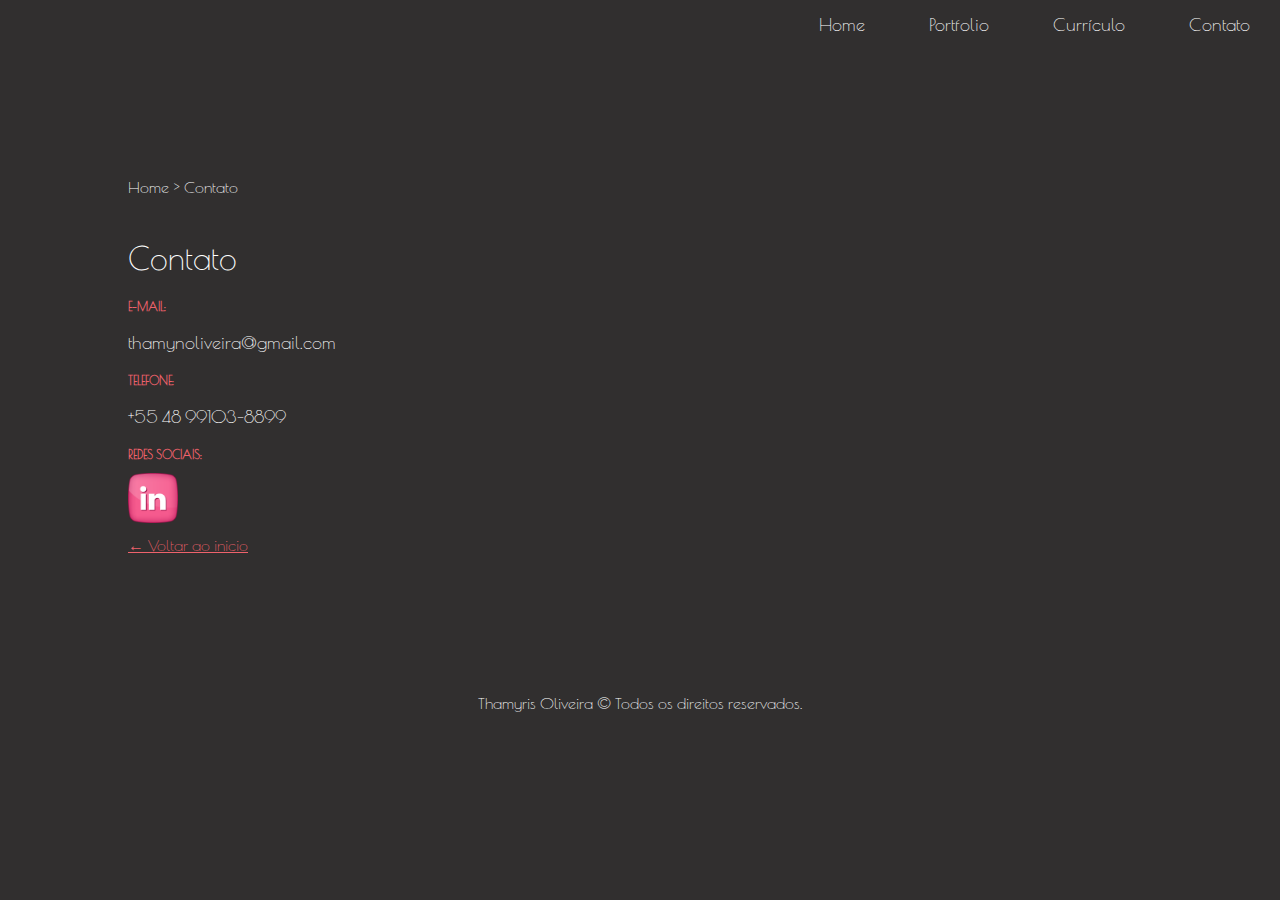
==== contato.html @ 6dea1c1a "Criação pagina portifolio online." ====
<!DOCTYPE html>   

<html>

	<head>
		<title>Contato - Thamyris Oliveira</title>

		<meta charset="utf-8">
		<link rel="stylesheet" href="css/styles.css">
		<link href="https://fonts.googleapis.com/css?family=Poiret+One&display=swap:100,400" rel="stylesheet">
		<script type="text/javascript" src="js/scripts.js"></script>
	</head>


	<body>

			<div id="navigation" class="navigation">
				<ul>
					<li> <a href="index.html"> Home</a></li>
					<li><a href="portfolio.html"> Portfolio</a></li>
					<li><a href="curriculo.html"> Currículo</a></li>
					<li><a href="contato.html"> Contato</a></li>
					<li id="threeline-icon" class="threeline-icon" onclick="openNav()">  &#9776;</li>
				</ul>
			</div>

			<div class="conteudo-contato"> 
					
				<ul class="caminho">
					<li><a href="index.html"> Home</a></li>
					<li>></li>
					<li> Contato</li>
				</ul>

				<h1>Contato</h1>
			

				<h3>E-mail:</h3>
				<p>thamynoliveira@gmail.com</p>

				<h3>Telefone:</h3>
				<p>+55 48 99103-8899</p>

				<h3>Redes Sociais:</h3>
				<a href="https://www.linkedin.com/in/thamyris-oliveira-999ab181/" target="_blank" ><img class="social-img" src="img/linkedin.png" alt="link para o LinkedIn"> </a>

				<br>
				<a class="back-link" href="index.html">&larr; Voltar ao inicio<a>

			</div>	

			<div class="rodape" >
				<p> Thamyris Oliveira &#169; Todos os direitos reservados. </p>
			</div>

	</body>

</html>
---- css/styles.css ----
html, body{
	margin: 0;
	padding: 0;

}

body{
	background-color: #312F2F  ;
	font-family: 'Poiret One', cursive;
}

.navigation {
	background-color: #312F2F ;
	color: white;
	height: 50px;

	animation-name: navegacao;
	animation-duration: 3s;
}
.navigation ul{
	margin-top: 0;
	list-style: none;
	padding-left: 0;
	text-align: right;
	height: 40px;
}
.navigation li{
	display: inline-block;
	padding-left: 30px;
	padding-right: 30px;
	line-height: 50px;
	font-size: 18px;	
}
.navigation a {
	color: white;
	text-decoration: none;
}
.navigation a:hover{
	color: #EF626C;
}
.navigation li.threeline-icon {
	display: none;
}
.navigation li.threeline-icon:hover {
	color: #EF626C;
	cursor: pointer;
}
.capa {
	color: white;
	vertical-align: top;

}
.capa span{
	color: #EF626C;
	display: block;
	text-align: center;
}
.capa div{
	display: inline-block;
	height: 650px;
}
.profile-pic{
	width: 40%;
	text-align: center;

	animation-name: profile-anime;
	animation-duration: 3s; 
	
}
.profile-pic img{
	width: 300px;
	border-radius: 300px;
	margin-top: 80px;
}
.profile-title {
	vertical-align: top;
	width:59%;


	animation-name: profile-anime;
	animation-duration: 3s; 
}
.profile-title h1{
	font-size: 62px;
	margin-top: 150px;
	text-transform: uppercase;
	font-weight: 500;
	line-height: 60px;
}
.profile-title h2{
	font-size: 18px;
	font-weight: 100;
	margin-top: -26px;
}
.main{
	font-family:'Poiret One', cursive;
	color: white;
	padding: 80px 180px 80px 180px;

}
.foto-cv{
	width: 350px;
	border-radius: 350px;
	float: right;
	margin-top: 15px;
}
.main h1{
	color: white;
	font-weight: normal
}
.main h2{
	color: white;
	font-size: 16px;
	font-weight: 80px;
	text-transform: uppercase;
	margin-top: 40px;  
}
.main h3{
	font-size: 12px;
	color:#EF626C;
	text-transform: uppercase;
}
.main p{
	color: white;
	font-size: 18px;
	font-weight: 100;
	line-height: 24px;
	text-align: justify;
}
.caminho {
	margin-top: 0;
	list-style: none;
	padding-left: 0;
	height: 40px;
}
.caminho li{
	display: inline-block;
}
.caminho a{
	color: white;
	text-decoration: none;
}
.rodape {
	color: white;
	text-align: center;
}
.rodape p{
	line-height: 40px;
	letter-spacing: 3%;
	margin-bottom: 0;
}
.conteudo-curriculo {
	font-family:'Poiret One', cursive;
	color: white;
	padding: 80px, 180px, 80px, 180px;
	margin: 10%;


	animation-name: conteudo;
	animation-duration: 2s;

}
.social-img {
	width: 50px;
	margin-bottom: 10px;
	margin-right: 10px;
}
.conteudo-curriculo h1{
	color: white;
	font-weight: normal
}
.conteudo-curriculo h2{
	color: white;
	font-size: 16px;
	font-weight: 80px;
	text-transform: uppercase;
	margin-top: 40px;  
}
.conteudo-curriculo h3{
	font-size: 12px;
	color:#EF626C;
	text-transform: uppercase;
}
.conteudo-curriculo p{
	color: white;
	font-size: 18px;
	font-weight: 100;
	line-height: 24px;
	text-align: justify;
}
.conteudo-contato {
	font-family:'Poiret One', cursive;
	color: white;
	padding: 80px, 180px, 80px, 180px;	
	margin: 10%;


	animation-name: conteudo;
	animation-duration: 2s;
}
.conteudo-contato h1{
	color: white;
	font-weight: normal
}
.conteudo-contato h2{
	color: white;
	font-size: 16px;
	font-weight: 80px;
	text-transform: uppercase;
	margin-top: 40px;  
}
.conteudo-contato h3{ 
	font-size: 12px;
	color:#EF626C;
	text-transform: uppercase;
}
.conteudo-contato p {
	color: white;
	font-size: 18px;
	font-weight: 100;
	line-height: 24px;
	text-align: justify;
}
.conteudo-portfolio {
	font-family:'Poiret One', cursive;
	color: white;
	padding: 80px, 180px, 80px, 180px;	
	margin: 10%;

	animation-name: conteudo;
	animation-duration: 2s;
}
.conteudo-portfolio h1{
	color: white;
	font-weight: normal
}
.conteudo-portfolio h2{
	color: white;
	font-size: 16px;
	font-weight: 80px;
	text-transform: uppercase;
	margin-top: 40px;  
}
.conteudo-portfolio h3{ 
	font-size: 12px;
	color:#EF626C;
	text-transform: uppercase;
}
.conteudo-portfolio p{
	color: white;
	font-size: 18px;
	font-weight: 100;
	line-height: 24px;
	text-align: justify;
}
.miniatura {
	width: 320px;
	height: 320px;
	margin-right: 10px;
	margin-bottom: 10px;
	display: inline-block;
	background-size: contain;
	overflow: hidden;

	animation-name: conteudo;
	animation-duration: 2s;
}
.miniatura a {
	text-decoration: none;
}
.blackbox {
	width: 100%;
	height: 100%;
	background-color: black;
	opacity: 0;
	padding-top: 120px;
	transition: 1s
}
.blackbox-text {
	text-align: center;
}

.blackbox:hover {
	opacity: 0.8;
	transition: 1s;

}
.blackbox-text h1{
	font-size: 16px;
	text-transform: uppercase;
	margin-top: 0;

}
.blackbox-text h2{
	margin-top: 0;
	text-transform: none;
	font-weight: normal;

 }
.pagina-trabalho {
	font-family:'Poiret One', cursive;
	color: white;
	padding: 80px, 180px, 80px, 180px;
	margin: 10%;

}
.pagina-trabalho h1{
	color: white;
	font-weight: normal
}
.pagina-trabalho h2{
	color: white;
	font-size: 16px;
	font-weight: 80px;
	text-transform: uppercase;
	margin-top: 40px;  
}
.pagina-trabalho h3{
	font-size: 12px;
	color:#EF626C;
	text-transform: uppercase;
}
.pagina-trabalho p{
	color: white;
	font-size: 18px;
	font-weight: 100;
	line-height: 24px;
	text-align: justify;
}
.foto-trabalhos {
	width: 100%;
	margin-bottom: 10px;
	margin-top: 10px;
}

.back-link{
	color:#EF626C;
}

@keyframes profile-anime {
	0% {opacity: 0; transform: translate(100px, 0px)}
	100% {opacity: 1; transform: translate(0px, 0px)}
}

@keyframes conteudo {
	0% {opacity: 0; transform: translate(-20px, 0px)}
	100% {opacity: 1; transform: translate(0px, 0px)}
}
@keyframes navegacao {
	0% {opacity: 0; }
	50%{ opacity: 0; }
	100% {opacity: 1;}
}
@keyframes box-text {
	0% { opacity: 0; }
	100% {opacity: 100;}
}

@media (max-width: 1000px){
.navigation li{
	display: none;
}
.navigation li.threeline-icon{
	display: inline-block;
}
.capa div{
	display:block;
	height:auto;

}
.profile-pic {
	width: 100%;
}
.profile-pic img{
	max-width: 80%;
	margin-top: 0;
}
.profile-title {
	width: 100%;
} 
.profile-title h1{
	text-align: center;
	font-size: 40px;
	margin-top: 30px;
	margin-left: 20px;
	margin-right: 20px;
}
.profile-title h2{
	text-align: center;
	margin-left: 20px;
	margin-right: 20px;
}
.conteudo-curriculo {
	padding: 10px, 5%, 40px, 5%;
	margin: 10%;
	text-align: left;
}
.conteudo-curriculo p{
	text-align: left;
}
.foto-cv {
	max-width: 60%;
	margin-top: 10%;
}
.conteudo-contato {
	padding: 10px, 5%, 40px, 5%;
	margin: 10%;
	text-align: left;

}
.miniatura {
	max-width: 100%;
	background-size: auto 100%;
}
.blackbox {
	opacity: 0.6;
}
.menujs {
	 height: auto;
}
.menujs ul {
	height: auto;
	text-align: center;
	padding-right: 20%;
	padding-left: 20%; 	
}
.menujs li {
	display: block;
	border-bottom: solid grey 1px;
}
}
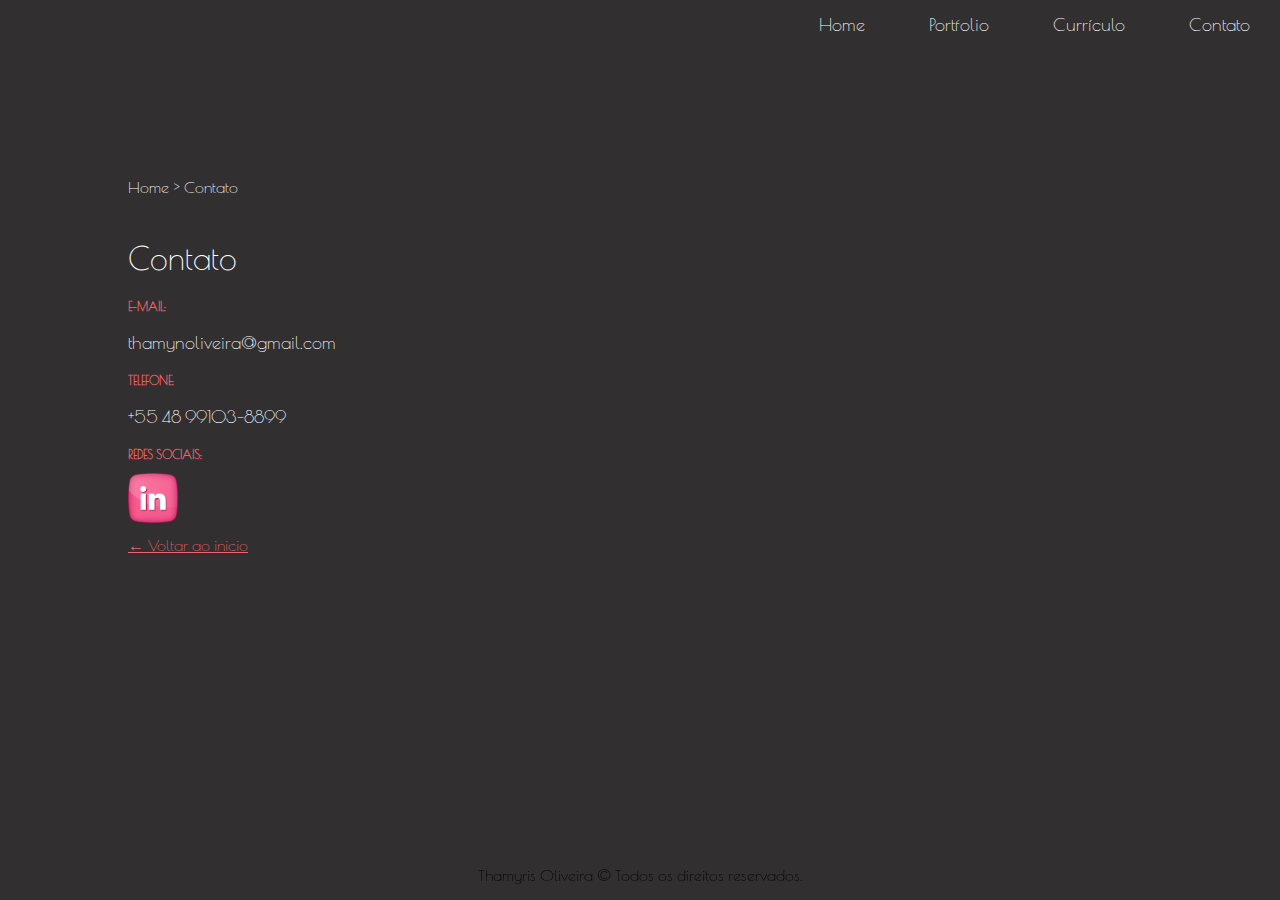
==== commit df6beba2: "ajustes de responsividade" ====
--- a/contato.html
+++ b/contato.html
@@ -9,6 +9,7 @@
 		<link rel="stylesheet" href="css/styles.css">
 		<link href="https://fonts.googleapis.com/css?family=Poiret+One&display=swap:100,400" rel="stylesheet">
 		<script type="text/javascript" src="js/scripts.js"></script>
+		<meta name="viewport" content="width= device-width, intial-scale=1.0">
 	</head>
 
 
--- a/css/styles.css
+++ b/css/styles.css
@@ -141,14 +141,13 @@
 	text-decoration: none;
 }
 .rodape {
-	color: white;
-	text-align: center;
-}
-.rodape p{
-	line-height: 40px;
-	letter-spacing: 3%;
-	margin-bottom: 0;
-}
+	position: fixed;
+	bottom: 0;
+	left: 0;
+	width: 100%;
+	text-align: center;
+}
+
 .conteudo-curriculo {
 	font-family:'Poiret One', cursive;
 	color: white;
@@ -357,30 +356,39 @@
 }
 
 @media (max-width: 1000px){
+
+
 .navigation li{
 	display: none;
+	height: 60px;
 }
 .navigation li.threeline-icon{
 	display: inline-block;
 }
+.threeline-icon {
+
+}
+
 .capa div{
 	display:block;
 	height:auto;
-
 }
 .profile-pic {
 	width: 100%;
+	margin-top: 40px;
 }
 .profile-pic img{
+	width: 40%;
 	max-width: 80%;
 	margin-top: 0;
 }
 .profile-title {
+	text-align: center;
 	width: 100%;
 } 
 .profile-title h1{
 	text-align: center;
-	font-size: 40px;
+	font-size: 70px;
 	margin-top: 30px;
 	margin-left: 20px;
 	margin-right: 20px;
@@ -394,6 +402,7 @@
 	padding: 10px, 5%, 40px, 5%;
 	margin: 10%;
 	text-align: left;
+	width: auto;
 }
 .conteudo-curriculo p{
 	text-align: left;
@@ -406,7 +415,7 @@
 	padding: 10px, 5%, 40px, 5%;
 	margin: 10%;
 	text-align: left;
-
+	width: auto;
 }
 .miniatura {
 	max-width: 100%;
@@ -428,5 +437,12 @@
 	display: block;
 	border-bottom: solid grey 1px;
 }
-}
-
+.rodape {
+	position: fixed;
+	bottom: 0;
+	left: 0;
+	width: 100%;
+	text-align: center;
+}
+}
+
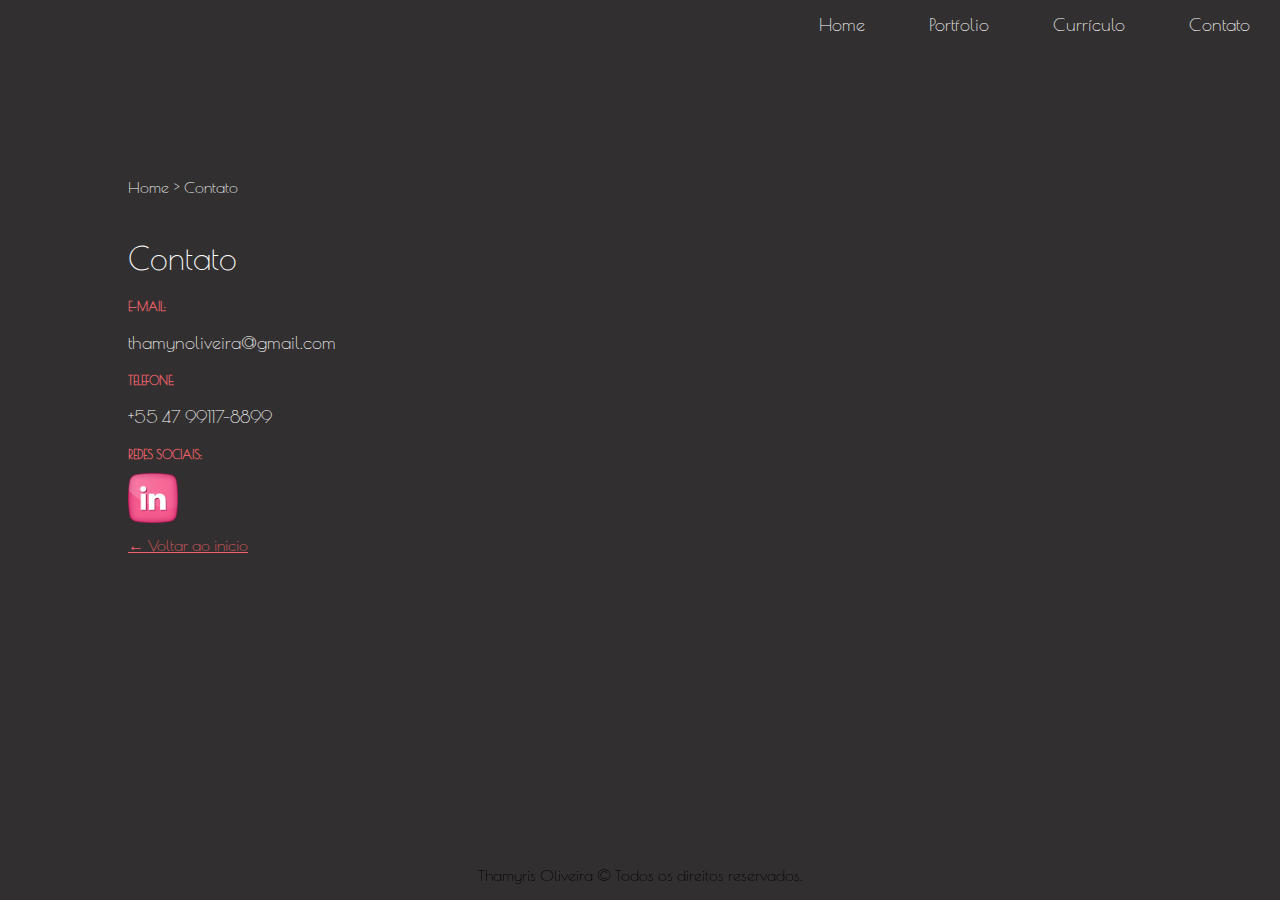
==== commit faee4512: "atualizando curriculo" ====
--- a/contato.html
+++ b/contato.html
@@ -9,7 +9,7 @@
 		<link rel="stylesheet" href="css/styles.css">
 		<link href="https://fonts.googleapis.com/css?family=Poiret+One&display=swap:100,400" rel="stylesheet">
 		<script type="text/javascript" src="js/scripts.js"></script>
-		<meta name="viewport" content="width= device-width, intial-scale=1.0">
+		<meta name="viewport" content="width=device-width, initial-scale=1.0">
 	</head>
 
 
@@ -40,7 +40,7 @@
 				<p>thamynoliveira@gmail.com</p>
 
 				<h3>Telefone:</h3>
-				<p>+55 48 99103-8899</p>
+				<p>+55 47 99117-8899</p>
 
 				<h3>Redes Sociais:</h3>
 				<a href="https://www.linkedin.com/in/thamyris-oliveira-999ab181/" target="_blank" ><img class="social-img" src="img/linkedin.png" alt="link para o LinkedIn"> </a>
--- a/css/styles.css
+++ b/css/styles.css
@@ -1,7 +1,6 @@
 html, body{
 	margin: 0;
 	padding: 0;
-
 }
 
 body{
@@ -365,20 +364,14 @@
 .navigation li.threeline-icon{
 	display: inline-block;
 }
-.threeline-icon {
-
-}
-
 .capa div{
 	display:block;
 	height:auto;
 }
 .profile-pic {
 	width: 100%;
-	margin-top: 40px;
 }
 .profile-pic img{
-	width: 40%;
 	max-width: 80%;
 	margin-top: 0;
 }
@@ -387,14 +380,13 @@
 	width: 100%;
 } 
 .profile-title h1{
-	text-align: center;
-	font-size: 70px;
+	font-size: 36px;
 	margin-top: 30px;
 	margin-left: 20px;
 	margin-right: 20px;
 }
 .profile-title h2{
-	text-align: center;
+	margin-top: 20px;
 	margin-left: 20px;
 	margin-right: 20px;
 }
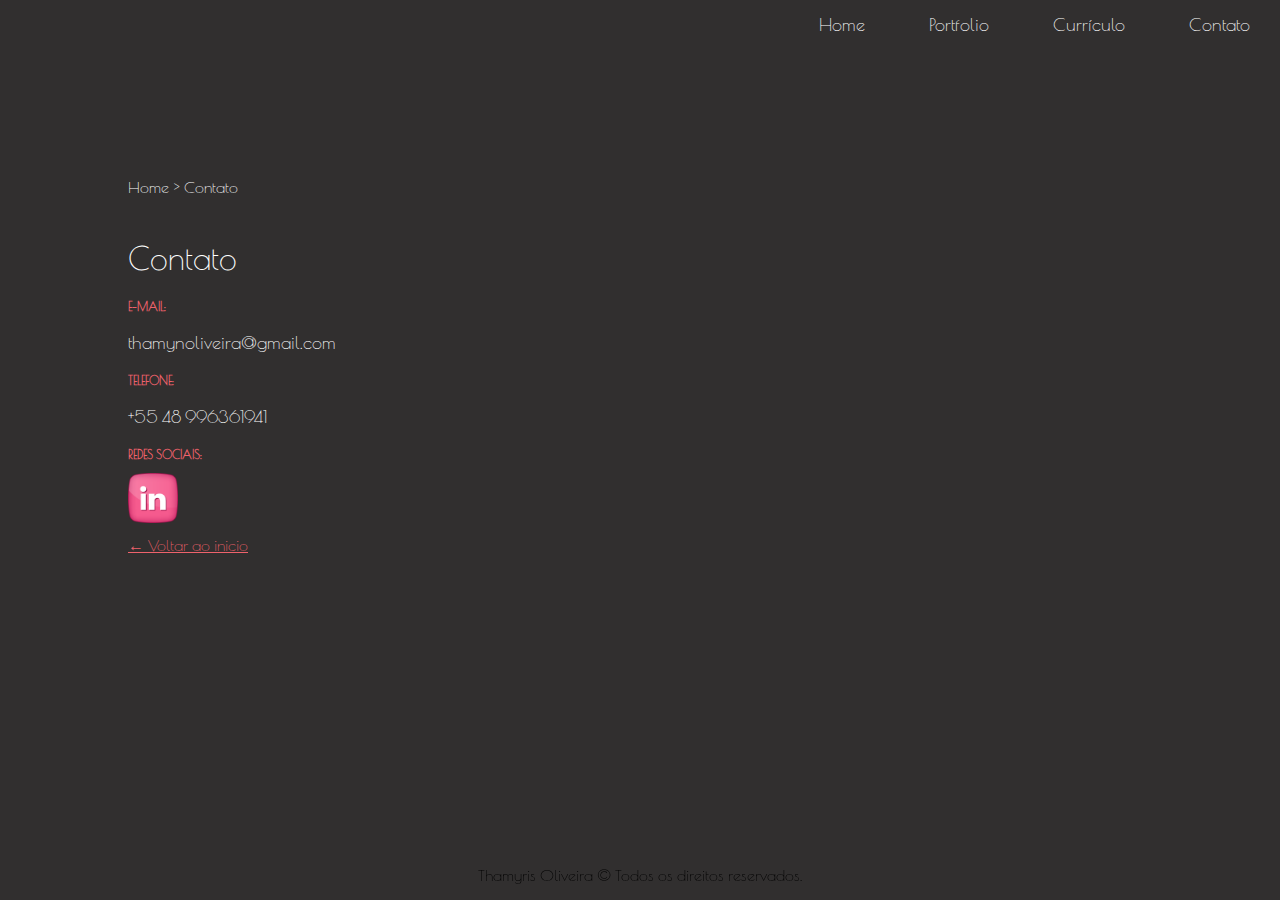
==== commit 07abed7b: "Ajuste de informações e imagens" ====
--- a/contato.html
+++ b/contato.html
@@ -40,7 +40,7 @@
 				<p>thamynoliveira@gmail.com</p>
 
 				<h3>Telefone:</h3>
-				<p>+55 47 99117-8899</p>
+				<p>+55 48 996361941</p>
 
 				<h3>Redes Sociais:</h3>
 				<a href="https://www.linkedin.com/in/thamyris-oliveira-999ab181/" target="_blank" ><img class="social-img" src="img/linkedin.png" alt="link para o LinkedIn"> </a>
--- a/css/styles.css
+++ b/css/styles.css
@@ -12,7 +12,6 @@
 	background-color: #312F2F ;
 	color: white;
 	height: 50px;
-
 	animation-name: navegacao;
 	animation-duration: 3s;
 }
@@ -151,6 +150,7 @@
 	font-family:'Poiret One', cursive;
 	color: white;
 	padding: 80px, 180px, 80px, 180px;
+	margin-top: 10px;
 	margin: 10%;
 
 
